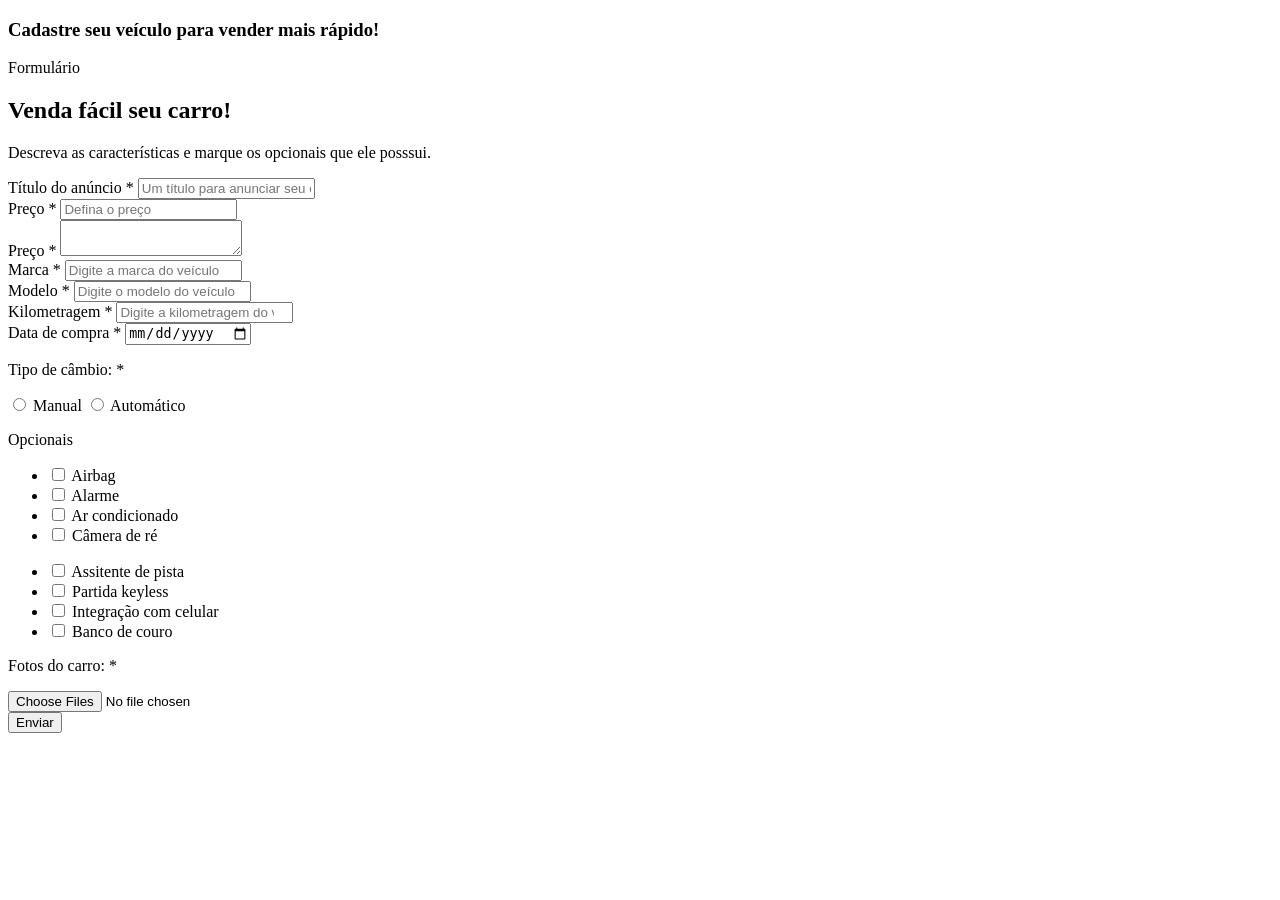
==== projeto2/index.html @ 3097c3db "estrutura html" ====
<!DOCTYPE html>
<html lang="pt-br">

<head>
    <meta charset="UTF-8">
    <meta name="viewport" content="width=device-width, initial-scale=1.0">
    <title>Venda seu carro</title>
    <link rel="stylesheet" href="style/style.css">
</head>

<body>
    <div class="container">
        <!--header-->
        <header>
            <h3>Cadastre seu veículo para vender mais rápido!</h3>
        </header>
    </div>

    <div action="##" class="form-container">
        <section class="form-header">
            <p>Formulário</p>
        </section>

        <section class="form-body">
            <h1>Venda fácil seu carro!</h1>

            <p>Descreva as características e marque os opcionais que ele posssui.</p>

            <form>
                <!--titulo-->
                <div class="box-input">
                    <label for="title">Título do anúncio <span class="required-field">*</span></label>

                    <input 
                    type="text" 
                    name="title" 
                    id="title" 
                    class="block" 
                    placeholder="Um título para anunciar seu carro" 
                    minlength="1" 
                    maxlength="30" 
                    required>
                </div>

                <!--preço-->
                <div class="box-input">
                    <label for="price">Preço <span class="required-field">*</span></label>

                    <input 
                    type="number" 
                    name="price" 
                    id="price" 
                    class="block" 
                    placeholder="Defina o preço" 
                    required>
                </div>

                <!--descrição-->
                <div class="box-input">
                    <label for="description">Preço <span class="required-field">*</span></label>

                    <textarea 
                    name="description" 
                    id="description"
                    class="block"
                    placeholder="Coloque os detalhes do veículo, ex: possui algum arranhão">
                    </textarea>
                </div>

                <!--marca-->
                <div class="box-input">
                    <label for="brand">Marca <span class="required-field">*</span></label>

                    <input 
                    type="text" 
                    name="brand" 
                    id="brand" 
                    class="block" 
                    placeholder="Digite a marca do veículo"
                    required>
                </div>

                <!--modelo-->
                <div class="box-input">
                    <label for="model">Modelo <span class="required-field">*</span></label>

                    <input 
                    type="text" 
                    name="model" 
                    id="model" 
                    class="block" 
                    placeholder="Digite o modelo do veículo"
                    required>
                </div>

                <!--kilometragem-->
                <div class="box-input">
                    <label for="mileage">Kilometragem <span class="required-field">*</span></label>

                    <input 
                    type="number" 
                    name="mileage" 
                    id="mileage" 
                    class="block" 
                    placeholder="Digite a kilometragem do veículo"
                    required>
                </div>

                <!--data compra-->
                <div class="box-input">
                    <label for="purchase_date">Data de compra <span class="required-field">*</span></label>

                    <input 
                    type="date" 
                    name="purchase_date" 
                    id="purchase_date" 
                    class="block" 
                    placeholder="Digite a kilometragem do veículo"
                    required>
                </div>

                <!--câmbio-->
                <div class="box-input">
                    <p>Tipo de câmbio: <span class="required-field">*</span></p>

                    <input type="radio" id="manual" name="gear">
                    <label for="manual">Manual</label>
                    
                    <input type="radio" id="auto" name="gear">
                    <label for="auto">Automático</label>
                </div>

                <!--opcionais-->
                <div class="optional-box">
                    <p>Opcionais </p>

                    <ul class="optional-list">
                        <!--airbag-->
                        <li>
                            <input 
                            type="checkbox" 
                            id="airbag" 
                            name="optional[]" 
                            value="airbag">

                            <label for="airbag">Airbag</label>
                        </li>

                        <!--alarme-->
                        <li>
                            <input 
                            type="checkbox" 
                            id="alarm" 
                            name="optional[]" 
                            value="alarm">

                            <label for="alarm">Alarme</label>
                        </li>

                        <!--ar condicionado-->
                        <li>
                            <input 
                            type="checkbox" 
                            id="ac" 
                            name="optional[]" 
                            value="ac">

                            <label for="ac">Ar condicionado</label>
                        </li>

                        <!--camera ré-->
                        <li>
                            <input 
                            type="checkbox" 
                            id="reverse_camera" 
                            name="optional[]" 
                            value="reverse_camera">

                            <label for="reverse_camera">Câmera de ré</label>
                        </li>
                    </ul>
                </div>

                <!--opcionais2-->
                <div class="optional-box">

                    <ul class="optional-list">
                        <!--assistente pista-->
                        <li>
                            <input 
                            type="checkbox" 
                            id="lane_assist" 
                            name="optional[]" 
                            value="lane_assist">

                            <label for="lane_assist">Assitente de pista</label>
                        </li>

                        <!--keyless-->
                        <li>
                            <input 
                            type="checkbox" 
                            id="keyless" 
                            name="optional[]" 
                            value="keyless">

                            <label for="keyless">Partida keyless</label>
                        </li>

                        <!--integração celular-->
                        <li>
                            <input 
                            type="checkbox" 
                            id="smartphone" 
                            name="optional[]" 
                            value="smartphone">

                            <label for="smartphone">Integração com celular</label>
                        </li>

                        <!--banco couro-->
                        <li>
                            <input 
                            type="checkbox" 
                            id="leather_seat" 
                            name="optional[]" 
                            value="leather_seat">

                            <label for="leather_seat">Banco de couro</label>
                        </li>
                    </ul>
                </div>

                <!--fotos-->
                <div class="box-input">
                    <p>Fotos do carro: <span class="required-field">*</span></p>

                    <input 
                    type="file"
                    multiple
                    accept="image/png, image/jpg"
                    id="images"
                    name="images"
                    required>
                </div>

                <input type="submit" value="Enviar" class="btn-submit">
            </form>
        </section>

    </div>

</body>

</html>
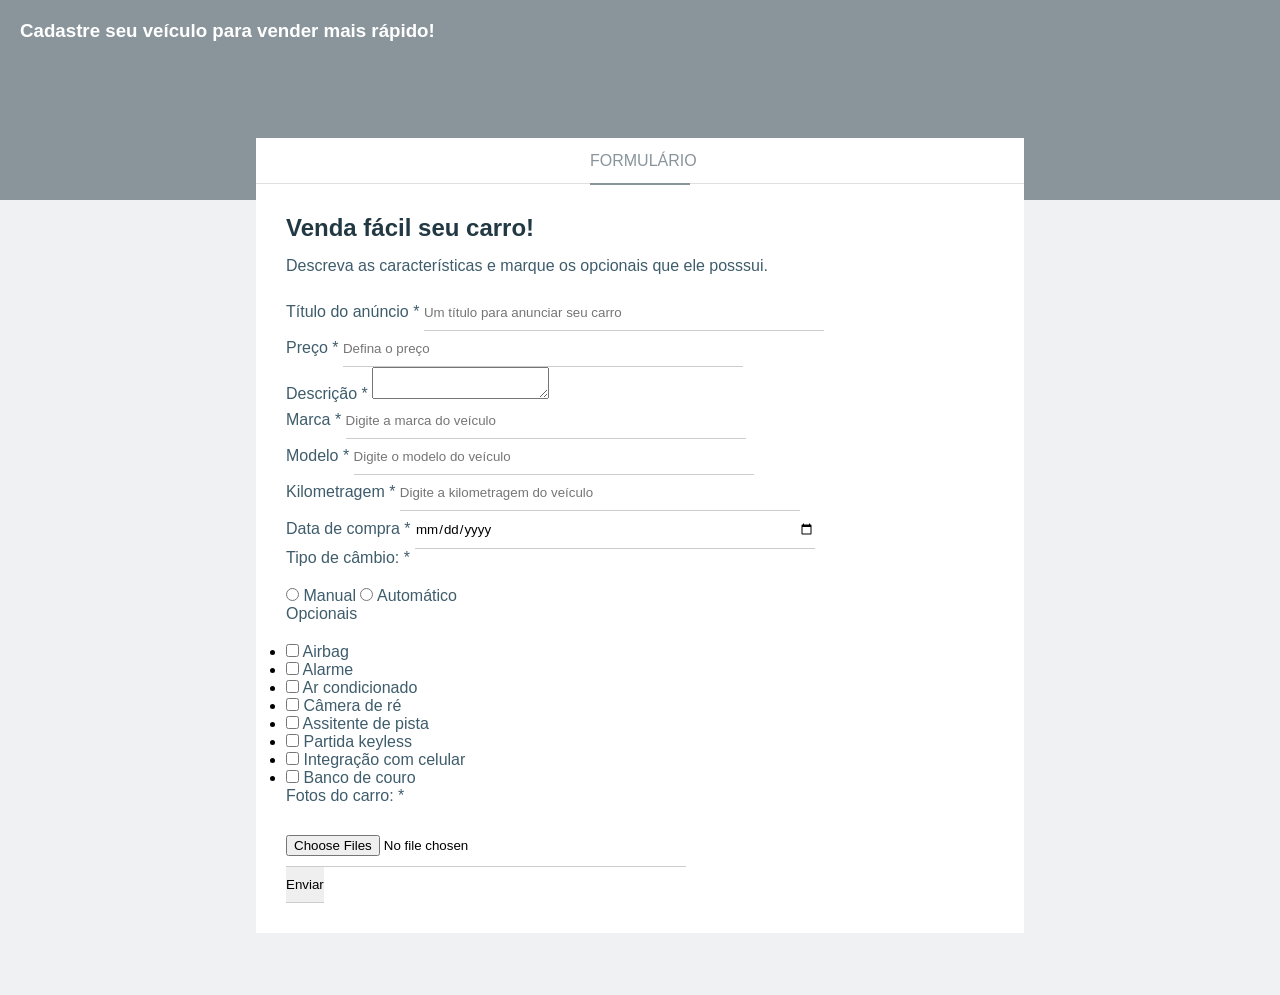
==== commit ac3039c3: "correct title" ====
--- a/projeto2/index.html
+++ b/projeto2/index.html
@@ -57,7 +57,7 @@
 
                 <!--descrição-->
                 <div class="box-input">
-                    <label for="description">Preço <span class="required-field">*</span></label>
+                    <label for="description">Descrição <span class="required-field">*</span></label>
 
                     <textarea 
                     name="description" 
--- a/projeto2/style/style.css
+++ b/projeto2/style/style.css
@@ -0,0 +1,79 @@
+/*reset*/
+*{
+    margin: 0;
+    padding: 0;
+    font-family: Arial, Helvetica, sans-serif;
+}
+
+body{
+    background-color: #EFF1F3;
+}
+
+h1,h3{
+    color: #223843;
+}
+
+p,label{
+    color: #3e5c6b;
+}
+
+input{
+    border: none;
+    border-bottom: 1px solid #ccc;
+    padding: 10px 0;
+}
+
+input[type="text"],input[type="number"],input[type="date"],input[type="file"]{
+    width: 400px;
+}
+
+/*header*/
+header{
+    height: 160px;
+    padding: 20px;
+    background-color: #89959B;
+
+    h3{
+        color: #fff;
+        margin-top: 0;
+    }
+}
+
+/*form container*/
+.form-container{
+    background-color: #fff;
+    width: 60%;
+    margin: 0 auto;
+    position: relative;
+    top: -62px;
+}
+
+/*form header*/
+.form-header{
+    border-bottom: 1px solid #dfdfdf;
+    height: 45px;
+
+    p{
+        color: #89959B;
+        text-transform: uppercase;
+        border-bottom: 2px solid #89959B;
+        width: 100px;
+        text-align: center;
+        margin: 0 auto;
+        height: 45px;
+        line-height: 45px;
+    }
+}
+
+/*form body*/
+.form-body{
+    padding: 30px;
+
+    h1{
+        margin-bottom: 15px;
+    }
+
+    p{
+        margin-bottom: 20px;
+    }
+}
